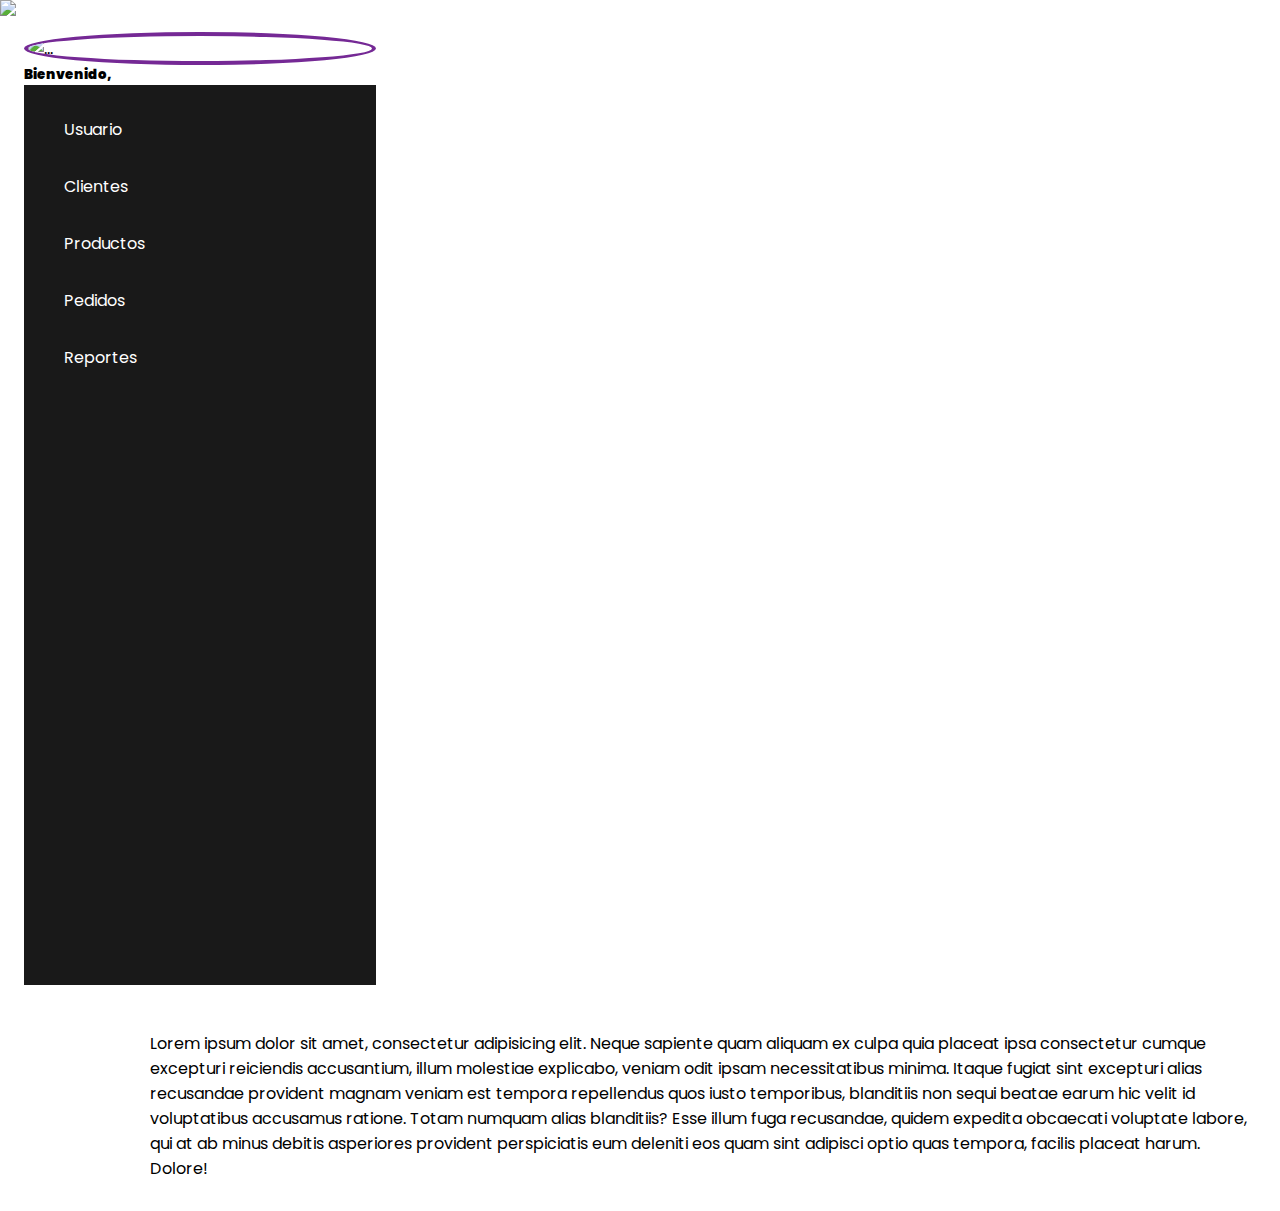
==== views/dashboard.html @ ac5bf026 "Se edito dashboard.html y productos.html los contenidos no estan acomodados correctamente" ====
<!DOCTYPE html>
<html lang="es-Es">
<head>
    <meta charset="UTF-8">
    <meta http-equiv="X-UA-Compatible" content="IE=edge">
    <link rel="icon" type="image/png" href="img/iconVet.png">
    <meta name="viewport" content="width=device-width, initial-scale=1.0">
    <link rel="stylesheet" type="text/css" href="../assets/css/bootstrap.css">
    <link rel="stylesheet" type="text/css" href="../assets/css/styles.css">
    <script src="https://cdn.jsdelivr.net/npm/bootstrap@5.1.3/dist/js/bootstrap.bundle.min.js" integrity="sha384-ka7Sk0Gln4gmtz2MlQnikT1wXgYsOg+OMhuP+IlRH9sENBO0LRn5q+8nbTov4+1p" crossorigin="anonymous"></script>
    
    <title>Dashboard</title>

    <!--Iconos, Letra Google Fonts, Normalize-->
    <script src="https://kit.fontawesome.com/d5d81529d3.js" crossorigin="anonymous"></script>
    <link rel="stylesheet" type="text/css" href="css/normalize.css">
    <link rel="preconnect" href="https://fonts.googleapis.com">
    <link rel="preconnect" href="https://fonts.gstatic.com" crossorigin>
    <link href="https://fonts.googleapis.com/css2?family=Poppins:ital,wght@0,100;0,200;0,300;0,400;0,500;0,600;0,700;0,800;0,900;1,100;1,200;1,300;1,400;1,500;1,600;1,700;1,800;1,900&family=Roboto:ital,wght@0,100;0,300;0,400;0,500;0,700;0,900;1,100;1,300;1,400;1,500;1,700;1,900&display=swap" rel="stylesheet">

</head>
<body>
  <header>
    <section id="arriba">
        <div class="container-fluid">
            <div class="header-logo col-12 col-md-4 col-xl-3">
                <img src="../assets/images/logo.jpg" class="img-fluid">
            </div>
         
            <form class="d-flex">
              <div class=" usuariocard mb-3" style="max-width: 400px;">
                <div class="row g-0">
                  <div class=" golden col-md-4 col-4">
                    <img src="../assets/images/golden.jpg" class="golden img-fluid rounded-float-end" style="  border-radius: 50%; border: 4px solid rgb(117, 41, 149); " alt="...">

                    
                  </div>
                  <div class="col-md-8">
                    <div class="card-body">
                      <h5 class="card-title"><strong>Bienvenido, </strong></h5>
                      <p class="card-text"><a href="../index.html">
                        <i class="fa-solid fa-right-from-bracket"></i>
                      </a></p>
              
                    </div>
                  </div>
                  <div class=" menu navbar-nav">
                    <div class="row">
                      <div class="">
                    <a class="nav-link active" aria-current="page" href="#"><i class="fa-solid fa-user"></i>Usuario</a>
    
              
                    <a class="nav-link" href="#"><i class="fa-solid fa-users"></i>Clientes</a>
                
                    <a class="nav-link" href="../views/producto.html"><i class="fa-solid fa-tag"></i>Productos</a>

                    <a class="nav-link" href="../views/Pedido/pedido.html" ><i class="fa-solid fa-cart-shopping"></i>Pedidos</a>

                    <a class="nav-link" ><i class="fa-solid fa-chart-line-up"></i></i>Reportes</a>
                  </div>
                 
                </div>
              </div>
            
    </header>  
       

    <section id="dashboard">
       
        <article class="contenido">
            <p>
                Lorem ipsum dolor sit amet, consectetur adipisicing elit. Neque sapiente quam aliquam ex culpa quia placeat ipsa consectetur cumque excepturi reiciendis accusantium, illum molestiae explicabo, veniam odit ipsam necessitatibus minima.
                Itaque fugiat sint excepturi alias recusandae provident magnam veniam est tempora repellendus quos iusto temporibus, blanditiis non sequi beatae earum hic velit id voluptatibus accusamus ratione. Totam numquam alias blanditiis?
                Esse illum fuga recusandae, quidem expedita obcaecati voluptate labore, qui at ab minus debitis asperiores provident perspiciatis eum deleniti eos quam sint adipisci optio quas tempora, facilis placeat harum. Dolore!
               
            </p>
        </article>
    </section>
  </section>   
</body>
</html>
---- assets/css/styles.css ----
@import url('https://fonts.googleapis.com/css2?family=Lato:wght@300&display=swap');
*{
    padding: 0;
    margin: 0;
    box-sizing: border-box;
}
:root{
    --dark-color: #191919;
    --white-color:#ffffff;
    --purple-color: rgb(117, 41, 149);
    --purplelight-color: rgb(169, 83, 206);
    --blue-color:#00B2B1;
    --gray-color: gray;
    --light-color:#F3F3F3;

}


body {
    font-family: 'Poppins', sans-serif;
    
}

a{
    text-decoration: none;
}
header .row{
    padding: 1rem 1.5rem;
}

.title-seccion{
    margin-top: 2rem;
}

.container-fluid{
    padding-left: 0;
    padding-right: 0;
}

.header-buttons i{
    margin-right: 5px;
}

.header-buttons a{
    color: black;
}

.agenda-cita i{
    margin-right: 5px;
}

.btn-primary{
    color: black;
    background-color: var(--blue-color);
    border-color: var(--blue-color);
}

.btn-primary:hover{
    color: white;
    background-color: rgb(155, 218, 218);
    border-color:rgb(155, 218, 218);
}

.btn-outline-primary{
    color:rgb(117, 41, 149);
    border-color: rgb(117, 41, 149);
}

.btn-outline-primary:hover{
    color:white;
    background-color: rgb(117, 41, 149);
    border-color: rgb(117, 41, 149);
}

.header-logo img{
    max-width: 270px;
}


.agenda-cita{
    background-image: url(../img/fondo.jpg);
    padding: 3rem;
}

.agenda-cita h1{
    font-size: 1.5rem;
    font-weight: 600;
}

.agenda-cita h3{
    font-size: 1.2rem;
}

.agenda-promo{
    background-color: rgb(117, 41, 149);
    padding: 3rem;
}


.agenda-promo h1{
    color: white;
    font-size: 1.5rem;
    text-shadow: 2px 2px 2px black;
}

.title-seccion{
    color: rgb(117, 41, 149);
    text-shadow: 1px 2px 2px rgba(0, 0, 0, 0.698);
    
}

.card{
    text-align: center;
    border: 0px solid rgba(0, 0, 0, 0.125);
    border-radius: 0.25rem;
}

.card img{
    max-width: 200px;
}

.card-body h5{
    font-weight: bolder;
}

footer{
    background-image: url(../img/fondo.jpg);
    
    
}

.capa{
    background-color: rgba(117, 41, 149, 0.561);
    color: white;
    padding: 2rem 0;
}

.capa p{
    line-height: 1.2rem;
}

.capa i{
    font-size: 50px;
    color: white;
}

.text{
    color: white;
}


.columna-body h5{
    text-align: center;
}

.columna i{
    align-self: center;
}

.columna-body p{
    line-height: 5px;
}
  /*-----SERVICES-----*/
  .carousel-indicators{
    color: #000;
  }

  /* Equipo*/

  .card-img-top{
      margin-bottom: 10px;
      border-radius: 50%;
     
  }
  .h2-card{
      color: var(--purple-color);
      font-weight: 600;
      font-size: 28px;
  }

  /* Sevicios*/
  .carousel-control-prev-icon{
      background-color: #00B2B1;
  }
  .carousel-control-next-icon{
    background-color: #00B2B1;
  }
  #banner{
    width: 100%;
}
  .imagenservicio {
      display: grid;
      max-width: 300%;
     place-items: center;
     align-self: center;

  }
    /*tips*/
    #tips{
      display: grid;
      grid-template-columns: 50% 50%;
      align-self: center;
      justify-content: center;
    }
    .izquierda{
        align-self: flex-end;
        justify-self: flex-end;
    }

  /* contacto*/

  #contacto{
      display: grid;
      grid-template-rows: 50% 50%;
      grid-template-columns: 50% 50%;
      background-color: rgba(117, 41, 149, 0.561);
        margin: 10px 20px;
    }
    .form-label{
        display: flex;
      
    }
    .forms{
        display: flex;
        align-items: flex-end;
        justify-items: flex-end;
    }

  .mapa{
      grid-column: span 2;
      grid-row: 2;
  }
/* Login*/
.arriba{
    display: grid;
    grid-template-columns: 75% 25%;
}

#login{
    
    display:flex;
    flex-direction: column;
    justify-content: center;
    align-items: center;
    height: 600px;
    margin: 100px;
    padding: 5rem;
}
.form-login i{
    text-align: center;
    color: var(--purple-color);
    background-color: var(--white-color);
    padding: 10px 12.8px;
    border-radius: 100%;
    border: 4px solid var(--gray-color);
    margin: 10px;
}
  /* Dashboard*/
  #dashboard{
    display: grid;
    grid-template-columns: 30% 70%;
    grid-template-rows: auto;
   
}
  .golden img{
      border-radius: 50%;
     
  }
  .contenido{
    grid-column: 3;
    grid-row: 1;
    flex-basis: 20%;
    background-color: var(--ligh-color);
    padding: 30px;
}
  
.menu{
    flex-basis: 20%;
    background-color: var(--dark-color);
    height: 100vh;
    color: white;
}

.menu ul{

    list-style: none;
    padding: 0;
    display: flex;
    flex-direction: column;
}
.menu li{
    color: white;
    
}

.menu a{
    color: var(--ligh-color);
    text-decoration: none;
    padding:1rem;
    display: block;
    text-align: left;
    
}

.menu a:hover{
    background-color: var(--purple-color);
    color:var(--dark-color);
    border:3px solid var(--white-color);
    padding-left: 40px;
    transition: all 2s;
    width:200px ;
}

  .usuario{
      border: none;
  }
#dashboard{
    display: grid;
    grid-template-columns: 20px 100px;
}

.menu-dashboard a:hover{
    background-color: var(--purple-color);
    color:var(--dark-color);
    border:3px solid var(--white-color);
    padding-left: 40px;
    transition: all 2s;
    width:200px ;
}

/*Productos*/

.table-intro{
    display: grid;
    grid-template-columns: 20% 60% 10%;
}
.img-fluid{
    display: flex;
    align-items: flex-end;
}
.srh-dashboard{
    display: flex;
    align-items: flex-end;
    

}

/* Producto ADD*/
label{
    font-weight: bold;
}

input{
    border: 3px solid grey;
    width: 800px;
    padding: 0.5rem 1rem;
    margin-bottom: 1rem;
}

select{
    padding: 0.5rem;
    width: 800px;
}
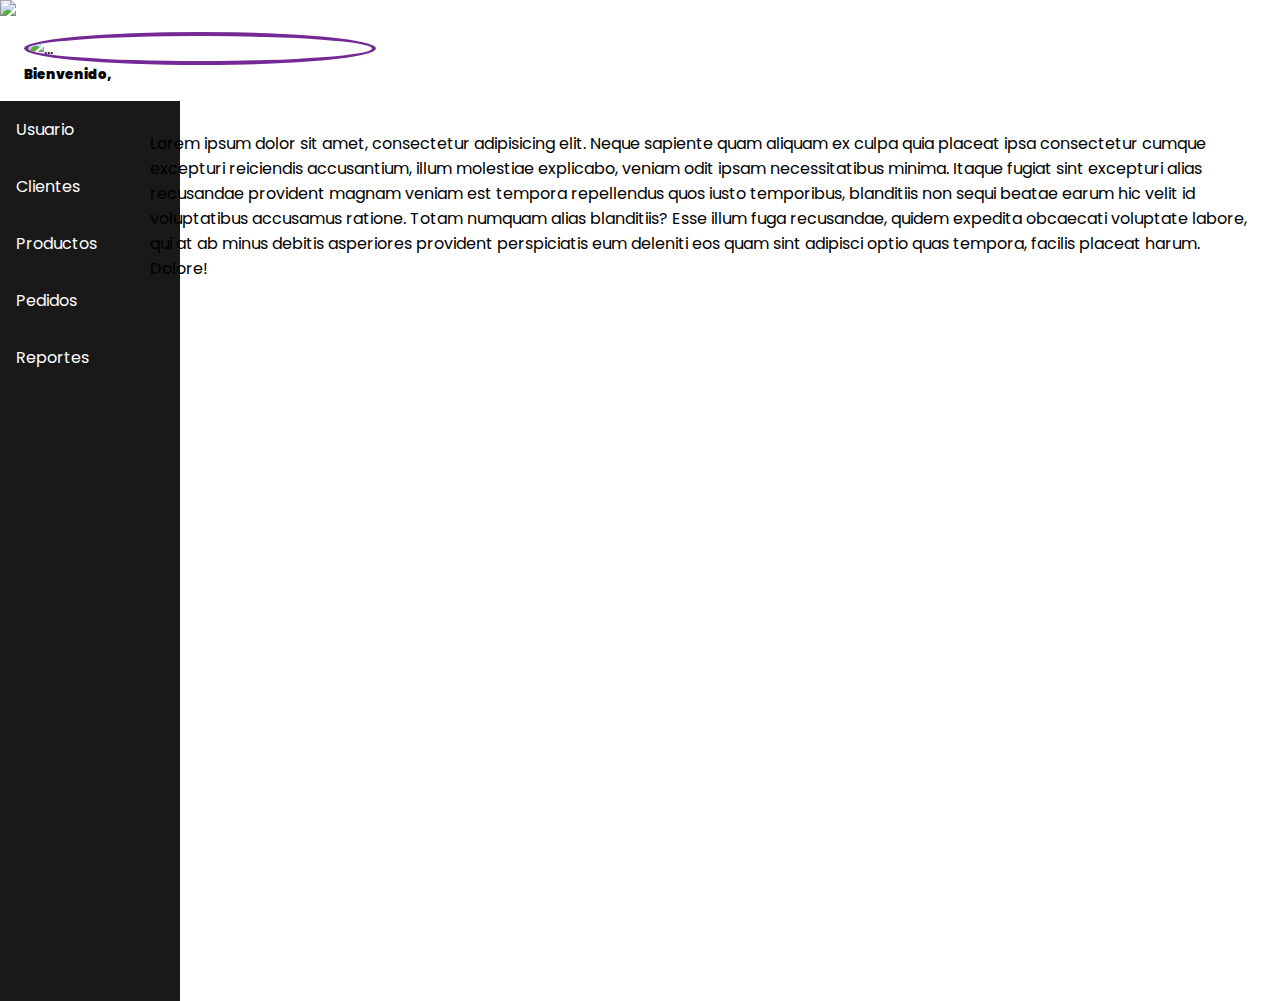
==== commit 2cfbc8b4: "Update of all interfaces with responsive" ====
--- a/views/dashboard.html
+++ b/views/dashboard.html
@@ -26,7 +26,7 @@
             <div class="header-logo col-12 col-md-4 col-xl-3">
                 <img src="../assets/images/logo.jpg" class="img-fluid">
             </div>
-         
+            <div class="d-flex justify-content-end">
             <form class="d-flex">
               <div class=" usuariocard mb-3" style="max-width: 400px;">
                 <div class="row g-0">
@@ -44,29 +44,30 @@
               
                     </div>
                   </div>
-                  <div class=" menu navbar-nav">
-                    <div class="row">
-                      <div class="">
-                    <a class="nav-link active" aria-current="page" href="#"><i class="fa-solid fa-user"></i>Usuario</a>
-    
-              
-                    <a class="nav-link" href="#"><i class="fa-solid fa-users"></i>Clientes</a>
+                </div>
                 
-                    <a class="nav-link" href="../views/producto.html"><i class="fa-solid fa-tag"></i>Productos</a>
-
-                    <a class="nav-link" href="../views/Pedido/pedido.html" ><i class="fa-solid fa-cart-shopping"></i>Pedidos</a>
-
-                    <a class="nav-link" ><i class="fa-solid fa-chart-line-up"></i></i>Reportes</a>
-                  </div>
-                 
-                </div>
-              </div>
             
     </header>  
        
 
     <section id="dashboard">
-       
+      <div class=" menu navbar-nav">
+        <div class="row">
+          <div class="">
+        <a class="nav-link active" aria-current="page" href="#"><i class="fa-solid fa-user"></i>Usuario</a>
+
+  
+        <a class="nav-link" href="#"><i class="fa-solid fa-users"></i>Clientes</a>
+    
+        <a class="nav-link" href="../views/producto.html"><i class="fa-solid fa-tag"></i>Productos</a>
+
+        <a class="nav-link" href="../views/Pedido/pedido.html" ><i class="fa-solid fa-cart-shopping"></i>Pedidos</a>
+
+        <a class="nav-link" ><i class="fa-solid fa-chart-line-up"></i></i>Reportes</a>
+      </div>
+     
+    </div>
+  </div>
         <article class="contenido">
             <p>
                 Lorem ipsum dolor sit amet, consectetur adipisicing elit. Neque sapiente quam aliquam ex culpa quia placeat ipsa consectetur cumque excepturi reiciendis accusantium, illum molestiae explicabo, veniam odit ipsam necessitatibus minima.
--- a/assets/css/styles.css
+++ b/assets/css/styles.css
@@ -206,13 +206,48 @@
         align-self: flex-end;
         justify-self: flex-end;
     }
+    .btn-1{
+        display: none;
+    }
+    .btn-2{
+        display: none;
+    }
+    .btn-3{
+        display: none;
+    }
+    .btn-4{
+        display: none;
+    }
+    .btn-1{
+        display: none;
+    }
+    .btn-5{
+        display: none;
+    }
+    .btn-6{
+        display: none;
+    }
+    .btn-7{
+        display: none;
+    }
+    .btn-8{
+        display: none;
+    }
 
   /* contacto*/
-
+    .contacto-grid{
+        display: grid;
+        grid-template-areas:
+       
+        "contacto"
+        "sede"
+        ;
+
+    }
   #contacto{
       display: grid;
-      grid-template-rows: 50% 50%;
-      grid-template-columns: 50% 50%;
+     
+     ;
       background-color: rgba(117, 41, 149, 0.561);
         margin: 10px 20px;
     }
@@ -221,15 +256,23 @@
       
     }
     .forms{
+        grid-area: contacto;
         display: flex;
         align-items: flex-end;
         justify-items: flex-end;
+        padding: 40px;
     }
 
   .mapa{
+      grid-area: sede;
       grid-column: span 2;
       grid-row: 2;
-  }
+      padding: 40px;
+  }
+  .info-contacto{
+      text-align: center;
+  }
+
 /* Login*/
 .arriba{
     display: grid;
@@ -255,6 +298,7 @@
     border: 4px solid var(--gray-color);
     margin: 10px;
 }
+
   /* Dashboard*/
   #dashboard{
     display: grid;
@@ -278,6 +322,7 @@
     flex-basis: 20%;
     background-color: var(--dark-color);
     height: 100vh;
+    width: 900%;
     color: white;
 }
 
@@ -308,7 +353,7 @@
     border:3px solid var(--white-color);
     padding-left: 40px;
     transition: all 2s;
-    width:200px ;
+    width:190px ;
 }
 
   .usuario{
@@ -361,3 +406,49 @@
     padding: 0.5rem;
     width: 800px;
 }
+
+@media screen and (min-width:700px) {
+    .contacto-grid{
+        display: grid;
+        grid-template-areas:
+       "titulo"
+        "contacto"
+        "sede"
+    }
+    .btn-1{
+        display: block;
+    }
+    .btn-2{
+        display: block;
+    }
+    .btn-3{
+        display: block;
+    }
+    .btn-4{
+        display: block;
+    }
+    .btn-1{
+        display: block;
+    }
+    .btn-5{
+        display: block;
+    }
+    .btn-6{
+        display:block;
+    }
+    .btn-7{
+        display: block;
+    }
+    .btn-8{
+        display: block;
+    }
+    
+}
+
+@media screen and (min-width:1440px) {
+    .mapa iframe{
+       max-width: 100%;
+       margin: 0 100px;
+    }
+    
+}